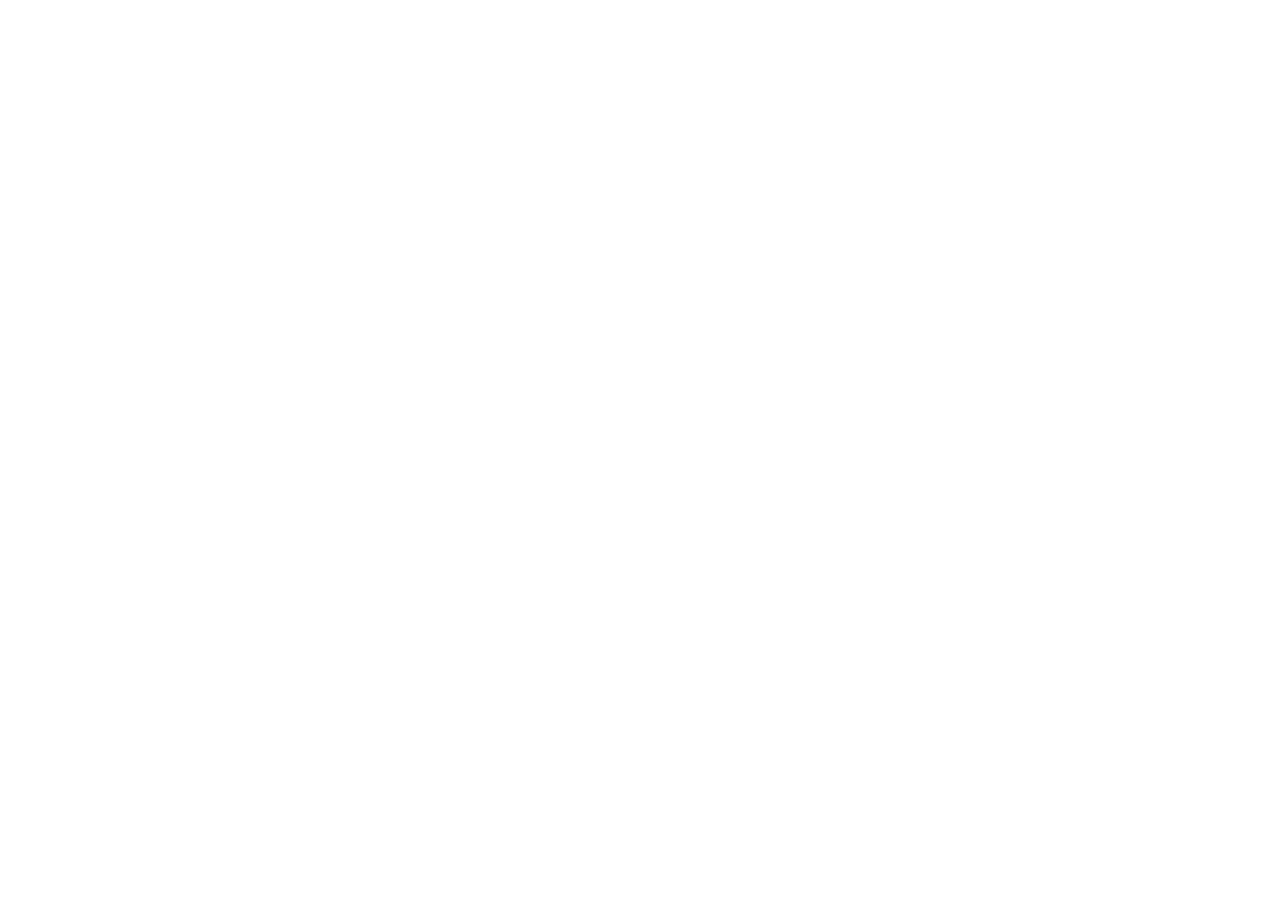
==== aboutme.html @ da4654a0 "new html file" ====
<!DOCTYPE html>
<html lang="en">
<head>
	<meta charset="UTF-8">
	<title>About Me</title>
	<link rel="stylesheet" type="text/css" href="assets/css/main.css">
</head>
<body>
	<ul>
		<li>Name: Sherzod</li>
		<li>Location: </li>
		<li>zip code: 231000</li>
	</ul>
</body>
</html>
---- assets/css/main.css ----
@import url("https://fonts.googleapis.com/css?family=Source+Sans+Pro:300,900");
@import url("fontawesome-all.min.css");

/*
	Aerial by HTML5 UP
	html5up.net | @ajlkn
	Free for personal and commercial use under the CCA 3.0 license (html5up.net/license)
*/

html, body, div, span, applet, object,
iframe, h1, h2, h3, h4, h5, h6, p, blockquote,
pre, a, abbr, acronym, address, big, cite,
code, del, dfn, em, img, ins, kbd, q, s, samp,
small, strike, strong, sub, sup, tt, var, b,
u, i, center, dl, dt, dd, ol, ul, li, fieldset,
form, label, legend, table, caption, tbody,
tfoot, thead, tr, th, td, article, aside,
canvas, details, embed, figure, figcaption,
footer, header, hgroup, menu, nav, output, ruby,
section, summary, time, mark, audio, video {
	margin: 0;
	padding: 0;
	border: 0;
	font-size: 100%;
	font: inherit;
	vertical-align: baseline;}

article, aside, details, figcaption, figure,
footer, header, hgroup, menu, nav, section {
	display: block;}

body {
	line-height: 1;
}

ol, ul {
	list-style: none;
}

blockquote, q {
	quotes: none;
}

	blockquote:before, blockquote:after, q:before, q:after {
		content: '';
		content: none;
	}

table {
	border-collapse: collapse;
	border-spacing: 0;
}

body {
	-webkit-text-size-adjust: none;
}

mark {
	background-color: transparent;
	color: inherit;
}

input::-moz-focus-inner {
	border: 0;
	padding: 0;
}

input, select, textarea {
	-moz-appearance: none;
	-webkit-appearance: none;
	-ms-appearance: none;
	appearance: none;
}

/* Basic */

	html {
		box-sizing: border-box;
	}

	*, *:before, *:after {
		box-sizing: inherit;
	}

	body {
		background: #fff;
		overflow: hidden;
	}

		body.is-preload *, body.is-preload *:before, body.is-preload *:after {
			-moz-animation: none !important;
			-webkit-animation: none !important;
			-ms-animation: none !important;
			animation: none !important;
			-moz-transition: none !important;
			-webkit-transition: none !important;
			-ms-transition: none !important;
			transition: none !important;
		}

	body, input, select, textarea {
		color: #fff;
		font-family: 'Source Sans Pro', sans-serif;
		font-size: 15pt;
		font-weight: 300 !important;
		letter-spacing: -0.025em;
		line-height: 1.75em;
	}

	a {
		-moz-transition: border-color 0.2s ease-in-out;
		-webkit-transition: border-color 0.2s ease-in-out;
		-ms-transition: border-color 0.2s ease-in-out;
		transition: border-color 0.2s ease-in-out;
		border-bottom: dotted 1px;
		color: inherit;
		outline: 0;
		text-decoration: none;
	}

		a:hover {
			border-color: transparent;
		}

/* Icon */

	.icon {
		text-decoration: none;
		position: relative;
	}

		.icon:before {
			-moz-osx-font-smoothing: grayscale;
			-webkit-font-smoothing: antialiased;
			display: inline-block;
			font-style: normal;
			font-variant: normal;
			text-rendering: auto;
			line-height: 1;
			text-transform: none !important;
			font-family: 'Font Awesome 5 Free';
			font-weight: 400;
		}

		.icon > .label {
			display: none;
		}

		.icon.solid:before {
			font-weight: 900;
		}

		.icon.brands:before {
			font-family: 'Font Awesome 5 Brands';
		}

/* Wrapper */

	@-moz-keyframes wrapper {
		0% {
			opacity: 0;
		}

		100% {
			opacity: 1;
		}
	}

	@-webkit-keyframes wrapper {
		0% {
			opacity: 0;
		}

		100% {
			opacity: 1;
		}
	}

	@-ms-keyframes wrapper {
		0% {
			opacity: 0;
		}

		100% {
			opacity: 1;
		}
	}

	@keyframes wrapper {
		0% {
			opacity: 0;
		}

		100% {
			opacity: 1;
		}
	}

	#wrapper {
		-moz-animation: wrapper 3s forwards;
		-webkit-animation: wrapper 3s forwards;
		-ms-animation: wrapper 3s forwards;
		animation: wrapper 3s forwards;
		height: 100%;
		left: 0;
		opacity: 0;
		position: fixed;
		top: 0;
		width: 100%;
	}

/* BG */

	#bg {
		-moz-animation: bg 60s linear infinite;
		-webkit-animation: bg 60s linear infinite;
		-ms-animation: bg 60s linear infinite;
		animation: bg 60s linear infinite;
		-moz-backface-visibility: hidden;
		-webkit-backface-visibility: hidden;
		-ms-backface-visibility: hidden;
		backface-visibility: hidden;
		-moz-transform: translate3d(0,0,0);
		-webkit-transform: translate3d(0,0,0);
		-ms-transform: translate3d(0,0,0);
		transform: translate3d(0,0,0);
	/* Set your background with this */

		background: #348cb2 url("images/bg.jpg") bottom left;
		background-repeat: repeat-x;
		height: 100%;
		left: 0;
		opacity: 1;
		position: fixed;
		top: 0;
	}

	@-moz-keyframes bg {
		0% {
			-moz-transform: translate3d(0,0,0);
			-webkit-transform: translate3d(0,0,0);
			-ms-transform: translate3d(0,0,0);
			transform: translate3d(0,0,0);
		}

		100% {
			-moz-transform: translate3d(-2250px,0,0);
			-webkit-transform: translate3d(-2250px,0,0);
			-ms-transform: translate3d(-2250px,0,0);
			transform: translate3d(-2250px,0,0);
		}
	}

	@-webkit-keyframes bg {
		0% {
			-moz-transform: translate3d(0,0,0);
			-webkit-transform: translate3d(0,0,0);
			-ms-transform: translate3d(0,0,0);
			transform: translate3d(0,0,0);
		}

		100% {
			-moz-transform: translate3d(-2250px,0,0);
			-webkit-transform: translate3d(-2250px,0,0);
			-ms-transform: translate3d(-2250px,0,0);
			transform: translate3d(-2250px,0,0);
		}
	}

	@-ms-keyframes bg {
		0% {
			-moz-transform: translate3d(0,0,0);
			-webkit-transform: translate3d(0,0,0);
			-ms-transform: translate3d(0,0,0);
			transform: translate3d(0,0,0);
		}

		100% {
			-moz-transform: translate3d(-2250px,0,0);
			-webkit-transform: translate3d(-2250px,0,0);
			-ms-transform: translate3d(-2250px,0,0);
			transform: translate3d(-2250px,0,0);
		}
	}

	@keyframes bg {
		0% {
			-moz-transform: translate3d(0,0,0);
			-webkit-transform: translate3d(0,0,0);
			-ms-transform: translate3d(0,0,0);
			transform: translate3d(0,0,0);
		}

		100% {
			-moz-transform: translate3d(-2250px,0,0);
			-webkit-transform: translate3d(-2250px,0,0);
			-ms-transform: translate3d(-2250px,0,0);
			transform: translate3d(-2250px,0,0);
		}
	}

	#bg {
		background-size: 2250px auto;
		width: 6750px;
	}

/* Overlay */

	@-moz-keyframes overlay {
		0% {
			opacity: 0;
		}

		100% {
			opacity: 1;
		}
	}

	@-webkit-keyframes overlay {
		0% {
			opacity: 0;
		}

		100% {
			opacity: 1;
		}
	}

	@-ms-keyframes overlay {
		0% {
			opacity: 0;
		}

		100% {
			opacity: 1;
		}
	}

	@keyframes overlay {
		0% {
			opacity: 0;
		}

		100% {
			opacity: 1;
		}
	}

	#overlay {
		-moz-animation: overlay 1.5s 1.5s forwards;
		-webkit-animation: overlay 1.5s 1.5s forwards;
		-ms-animation: overlay 1.5s 1.5s forwards;
		animation: overlay 1.5s 1.5s forwards;
		background-attachment: fixed, fixed;
		background-image: url("images/overlay-pattern.png"), url("images/overlay.svg");
		background-position: top left, center center;
		background-repeat: repeat, no-repeat;
		background-size: auto, cover;
		height: 100%;
		left: 0;
		opacity: 0;
		position: fixed;
		top: 0;
		width: 100%;
	}

/* Main */

	#main {
		height: 100%;
		left: 0;
		position: fixed;
		text-align: center;
		top: 0;
		width: 100%;
	}

		#main:before {
			content: '';
			display: inline-block;
			height: 100%;
			margin-right: 0;
			vertical-align: middle;
			width: 1px;
		}

/* Header */

	@-moz-keyframes header {
		0% {
			-moz-transform: translate3d(0,1em,0);
			-webkit-transform: translate3d(0,1em,0);
			-ms-transform: translate3d(0,1em,0);
			transform: translate3d(0,1em,0);
			opacity: 0;
		}

		100% {
			-moz-transform: translate3d(0,0,0);
			-webkit-transform: translate3d(0,0,0);
			-ms-transform: translate3d(0,0,0);
			transform: translate3d(0,0,0);
			opacity: 1;
		}
	}

	@-webkit-keyframes header {
		0% {
			-moz-transform: translate3d(0,1em,0);
			-webkit-transform: translate3d(0,1em,0);
			-ms-transform: translate3d(0,1em,0);
			transform: translate3d(0,1em,0);
			opacity: 0;
		}

		100% {
			-moz-transform: translate3d(0,0,0);
			-webkit-transform: translate3d(0,0,0);
			-ms-transform: translate3d(0,0,0);
			transform: translate3d(0,0,0);
			opacity: 1;
		}
	}

	@-ms-keyframes header {
		0% {
			-moz-transform: translate3d(0,1em,0);
			-webkit-transform: translate3d(0,1em,0);
			-ms-transform: translate3d(0,1em,0);
			transform: translate3d(0,1em,0);
			opacity: 0;
		}

		100% {
			-moz-transform: translate3d(0,0,0);
			-webkit-transform: translate3d(0,0,0);
			-ms-transform: translate3d(0,0,0);
			transform: translate3d(0,0,0);
			opacity: 1;
		}
	}

	@keyframes header {
		0% {
			-moz-transform: translate3d(0,1em,0);
			-webkit-transform: translate3d(0,1em,0);
			-ms-transform: translate3d(0,1em,0);
			transform: translate3d(0,1em,0);
			opacity: 0;
		}

		100% {
			-moz-transform: translate3d(0,0,0);
			-webkit-transform: translate3d(0,0,0);
			-ms-transform: translate3d(0,0,0);
			transform: translate3d(0,0,0);
			opacity: 1;
		}
	}

	@-moz-keyframes nav-icons {
		0% {
			-moz-transform: translate3d(0,1em,0);
			-webkit-transform: translate3d(0,1em,0);
			-ms-transform: translate3d(0,1em,0);
			transform: translate3d(0,1em,0);
			opacity: 0;
		}

		100% {
			-moz-transform: translate3d(0,0,0);
			-webkit-transform: translate3d(0,0,0);
			-ms-transform: translate3d(0,0,0);
			transform: translate3d(0,0,0);
			opacity: 1;
		}
	}

	@-webkit-keyframes nav-icons {
		0% {
			-moz-transform: translate3d(0,1em,0);
			-webkit-transform: translate3d(0,1em,0);
			-ms-transform: translate3d(0,1em,0);
			transform: translate3d(0,1em,0);
			opacity: 0;
		}

		100% {
			-moz-transform: translate3d(0,0,0);
			-webkit-transform: translate3d(0,0,0);
			-ms-transform: translate3d(0,0,0);
			transform: translate3d(0,0,0);
			opacity: 1;
		}
	}

	@-ms-keyframes nav-icons {
		0% {
			-moz-transform: translate3d(0,1em,0);
			-webkit-transform: translate3d(0,1em,0);
			-ms-transform: translate3d(0,1em,0);
			transform: translate3d(0,1em,0);
			opacity: 0;
		}

		100% {
			-moz-transform: translate3d(0,0,0);
			-webkit-transform: translate3d(0,0,0);
			-ms-transform: translate3d(0,0,0);
			transform: translate3d(0,0,0);
			opacity: 1;
		}
	}

	@keyframes nav-icons {
		0% {
			-moz-transform: translate3d(0,1em,0);
			-webkit-transform: translate3d(0,1em,0);
			-ms-transform: translate3d(0,1em,0);
			transform: translate3d(0,1em,0);
			opacity: 0;
		}

		100% {
			-moz-transform: translate3d(0,0,0);
			-webkit-transform: translate3d(0,0,0);
			-ms-transform: translate3d(0,0,0);
			transform: translate3d(0,0,0);
			opacity: 1;
		}
	}

	#header {
		-moz-animation: header 1s 2.25s forwards;
		-webkit-animation: header 1s 2.25s forwards;
		-ms-animation: header 1s 2.25s forwards;
		animation: header 1s 2.25s forwards;
		-moz-backface-visibility: hidden;
		-webkit-backface-visibility: hidden;
		-ms-backface-visibility: hidden;
		backface-visibility: hidden;
		-moz-transform: translate3d(0,0,0);
		-webkit-transform: translate3d(0,0,0);
		-ms-transform: translate3d(0,0,0);
		transform: translate3d(0,0,0);
		cursor: default;
		display: inline-block;
		opacity: 0;
		position: relative;
		text-align: center;
		top: -1em;
		vertical-align: middle;
		width: 90%;
	}

		#header h1 {
			font-size: 4.35em;
			font-weight: 900;
			letter-spacing: -0.035em;
			line-height: 1em;
		}

		#header p {
			font-size: 1.25em;
			margin: 0.75em 0 0.25em 0;
			opacity: 0.75;
		}

		#header nav {
			margin: 1.5em 0 0 0;
		}

			#header nav li {
				-moz-animation: nav-icons 0.5s ease-in-out forwards;
				-webkit-animation: nav-icons 0.5s ease-in-out forwards;
				-ms-animation: nav-icons 0.5s ease-in-out forwards;
				animation: nav-icons 0.5s ease-in-out forwards;
				-moz-backface-visibility: hidden;
				-webkit-backface-visibility: hidden;
				-ms-backface-visibility: hidden;
				backface-visibility: hidden;
				-moz-transform: translate3d(0,0,0);
				-webkit-transform: translate3d(0,0,0);
				-ms-transform: translate3d(0,0,0);
				transform: translate3d(0,0,0);
				display: inline-block;
				height: 5.35em;
				line-height: 5.885em;
				opacity: 0;
				position: relative;
				top: 0;
				width: 5.35em;
			}

				#header nav li:nth-child(1) {
					-moz-animation-delay: 2.5s;
					-webkit-animation-delay: 2.5s;
					-ms-animation-delay: 2.5s;
					animation-delay: 2.5s;
				}

				#header nav li:nth-child(2) {
					-moz-animation-delay: 2.75s;
					-webkit-animation-delay: 2.75s;
					-ms-animation-delay: 2.75s;
					animation-delay: 2.75s;
				}

				#header nav li:nth-child(3) {
					-moz-animation-delay: 3s;
					-webkit-animation-delay: 3s;
					-ms-animation-delay: 3s;
					animation-delay: 3s;
				}

				#header nav li:nth-child(4) {
					-moz-animation-delay: 3.25s;
					-webkit-animation-delay: 3.25s;
					-ms-animation-delay: 3.25s;
					animation-delay: 3.25s;
				}

				#header nav li:nth-child(5) {
					-moz-animation-delay: 3.5s;
					-webkit-animation-delay: 3.5s;
					-ms-animation-delay: 3.5s;
					animation-delay: 3.5s;
				}

				#header nav li:nth-child(6) {
					-moz-animation-delay: 3.75s;
					-webkit-animation-delay: 3.75s;
					-ms-animation-delay: 3.75s;
					animation-delay: 3.75s;
				}

				#header nav li:nth-child(7) {
					-moz-animation-delay: 4s;
					-webkit-animation-delay: 4s;
					-ms-animation-delay: 4s;
					animation-delay: 4s;
				}

				#header nav li:nth-child(8) {
					-moz-animation-delay: 4.25s;
					-webkit-animation-delay: 4.25s;
					-ms-animation-delay: 4.25s;
					animation-delay: 4.25s;
				}

				#header nav li:nth-child(9) {
					-moz-animation-delay: 4.5s;
					-webkit-animation-delay: 4.5s;
					-ms-animation-delay: 4.5s;
					animation-delay: 4.5s;
				}

				#header nav li:nth-child(10) {
					-moz-animation-delay: 4.75s;
					-webkit-animation-delay: 4.75s;
					-ms-animation-delay: 4.75s;
					animation-delay: 4.75s;
				}

			#header nav a {
				-webkit-tap-highlight-color: rgba(0, 0, 0, 0);
				-webkit-touch-callout: none;
				border: 0;
				display: inline-block;
			}

				#header nav a:before {
					-moz-transition: all 0.2s ease-in-out;
					-webkit-transition: all 0.2s ease-in-out;
					-ms-transition: all 0.2s ease-in-out;
					transition: all 0.2s ease-in-out;
					border-radius: 100%;
					border: solid 1px #fff;
					display: block;
					font-size: 1.75em;
					height: 2.5em;
					line-height: 2.5em;
					position: relative;
					text-align: center;
					top: 0;
					width: 2.5em;
				}

				#header nav a:hover {
					font-size: 1.1em;
				}

					#header nav a:hover:before {
						background-color: rgba(255, 255, 255, 0.175);
						color: #fff;
					}

				#header nav a:active {
					font-size: 0.95em;
					background: none;
				}

					#header nav a:active:before {
						background-color: rgba(255, 255, 255, 0.35);
						color: #fff;
					}

				#header nav a span {
					display: none;
				}

/* Footer */

	#footer {
		background-image: -moz-linear-gradient(top, rgba(0,0,0,0), rgba(0,0,0,0.5) 75%);
		background-image: -webkit-linear-gradient(top, rgba(0,0,0,0), rgba(0,0,0,0.5) 75%);
		background-image: -ms-linear-gradient(top, rgba(0,0,0,0), rgba(0,0,0,0.5) 75%);
		background-image: linear-gradient(top, rgba(0,0,0,0), rgba(0,0,0,0.5) 75%);
		bottom: 0;
		cursor: default;
		height: 6em;
		left: 0;
		line-height: 8em;
		position: absolute;
		text-align: center;
		width: 100%;
	}

/* Wide */

	@media screen and (max-width: 1680px) {

		/* Basic */

			body, input, select, textarea {
				font-size: 13pt;
			}

		/* BG */

			@-moz-keyframes bg {
				0% {
					-moz-transform: translate3d(0,0,0);
					-webkit-transform: translate3d(0,0,0);
					-ms-transform: translate3d(0,0,0);
					transform: translate3d(0,0,0);
				}

				100% {
					-moz-transform: translate3d(-1500px,0,0);
					-webkit-transform: translate3d(-1500px,0,0);
					-ms-transform: translate3d(-1500px,0,0);
					transform: translate3d(-1500px,0,0);
				}

	}

		@-webkit-keyframes bg {
			0% {
				-moz-transform: translate3d(0,0,0);
				-webkit-transform: translate3d(0,0,0);
				-ms-transform: translate3d(0,0,0);
				transform: translate3d(0,0,0);
			}

			100% {
				-moz-transform: translate3d(-1500px,0,0);
				-webkit-transform: translate3d(-1500px,0,0);
				-ms-transform: translate3d(-1500px,0,0);
				transform: translate3d(-1500px,0,0);
			}
			}

		@-ms-keyframes bg {
			0% {
				-moz-transform: translate3d(0,0,0);
				-webkit-transform: translate3d(0,0,0);
				-ms-transform: translate3d(0,0,0);
				transform: translate3d(0,0,0);
			}

			100% {
				-moz-transform: translate3d(-1500px,0,0);
				-webkit-transform: translate3d(-1500px,0,0);
				-ms-transform: translate3d(-1500px,0,0);
				transform: translate3d(-1500px,0,0);
			}
		}

		@keyframes bg {
			0% {
				-moz-transform: translate3d(0,0,0);
				-webkit-transform: translate3d(0,0,0);
				-ms-transform: translate3d(0,0,0);
				transform: translate3d(0,0,0);
			}

			100% {
				-moz-transform: translate3d(-1500px,0,0);
				-webkit-transform: translate3d(-1500px,0,0);
				-ms-transform: translate3d(-1500px,0,0);
				transform: translate3d(-1500px,0,0);
			}
		}

		#bg {
			background-size: 1500px auto;
			width: 4500px;
		} }

/* Normal */

	@media screen and (max-width: 1280px) {

		/* Basic */

			body, input, select, textarea {
				font-size: 12pt;
			}

		/* BG */

			@-moz-keyframes bg {
				0% {
					-moz-transform: translate3d(0,0,0);
					-webkit-transform: translate3d(0,0,0);
					-ms-transform: translate3d(0,0,0);
					transform: translate3d(0,0,0);
				}

				100% {
					-moz-transform: translate3d(-750px,0,0);
					-webkit-transform: translate3d(-750px,0,0);
					-ms-transform: translate3d(-750px,0,0);
					transform: translate3d(-750px,0,0);
				}

	}

		@-webkit-keyframes bg {
			0% {
				-moz-transform: translate3d(0,0,0);
				-webkit-transform: translate3d(0,0,0);
				-ms-transform: translate3d(0,0,0);
				transform: translate3d(0,0,0);
			}

			100% {
				-moz-transform: translate3d(-750px,0,0);
				-webkit-transform: translate3d(-750px,0,0);
				-ms-transform: translate3d(-750px,0,0);
				transform: translate3d(-750px,0,0);
			}
			}

		@-ms-keyframes bg {
			0% {
				-moz-transform: translate3d(0,0,0);
				-webkit-transform: translate3d(0,0,0);
				-ms-transform: translate3d(0,0,0);
				transform: translate3d(0,0,0);
			}

			100% {
				-moz-transform: translate3d(-750px,0,0);
				-webkit-transform: translate3d(-750px,0,0);
				-ms-transform: translate3d(-750px,0,0);
				transform: translate3d(-750px,0,0);
			}
		}

		@keyframes bg {
			0% {
				-moz-transform: translate3d(0,0,0);
				-webkit-transform: translate3d(0,0,0);
				-ms-transform: translate3d(0,0,0);
				transform: translate3d(0,0,0);
			}

			100% {
				-moz-transform: translate3d(-750px,0,0);
				-webkit-transform: translate3d(-750px,0,0);
				-ms-transform: translate3d(-750px,0,0);
				transform: translate3d(-750px,0,0);
			}
		}

		#bg {
			background-size: 750px auto;
			width: 2250px;
		} }

/* Mobile */

	@media screen and (max-width: 736px) {

		/* Basic */

			body {
				min-width: 320px;
			}

			body, input, select, textarea {
				font-size: 11pt;
			}

		/* BG */

			@-moz-keyframes bg {
				0% {
					-moz-transform: translate3d(0,0,0);
					-webkit-transform: translate3d(0,0,0);
					-ms-transform: translate3d(0,0,0);
					transform: translate3d(0,0,0);
				}

				100% {
					-moz-transform: translate3d(-300px,0,0);
					-webkit-transform: translate3d(-300px,0,0);
					-ms-transform: translate3d(-300px,0,0);
					transform: translate3d(-300px,0,0);
				}

	}

		@-webkit-keyframes bg {
			0% {
				-moz-transform: translate3d(0,0,0);
				-webkit-transform: translate3d(0,0,0);
				-ms-transform: translate3d(0,0,0);
				transform: translate3d(0,0,0);
			}

			100% {
				-moz-transform: translate3d(-300px,0,0);
				-webkit-transform: translate3d(-300px,0,0);
				-ms-transform: translate3d(-300px,0,0);
				transform: translate3d(-300px,0,0);
			}
			}

		@-ms-keyframes bg {
			0% {
				-moz-transform: translate3d(0,0,0);
				-webkit-transform: translate3d(0,0,0);
				-ms-transform: translate3d(0,0,0);
				transform: translate3d(0,0,0);
			}

			100% {
				-moz-transform: translate3d(-300px,0,0);
				-webkit-transform: translate3d(-300px,0,0);
				-ms-transform: translate3d(-300px,0,0);
				transform: translate3d(-300px,0,0);
			}
		}

		@keyframes bg {
			0% {
				-moz-transform: translate3d(0,0,0);
				-webkit-transform: translate3d(0,0,0);
				-ms-transform: translate3d(0,0,0);
				transform: translate3d(0,0,0);
			}

			100% {
				-moz-transform: translate3d(-300px,0,0);
				-webkit-transform: translate3d(-300px,0,0);
				-ms-transform: translate3d(-300px,0,0);
				transform: translate3d(-300px,0,0);
			}
		}

		#bg {
			background-size: 300px auto;
			width: 900px;
		}

	/* Header */

		#header h1 {
			font-size: 2.5em;
		}

		#header p {
			font-size: 1em;
		}

		#header nav {
			font-size: 1em;
		}

			#header nav a:hover {
				font-size: 1em;
			}

			#header nav a:active {
				font-size: 1em;
			} }

/* Mobile (Portrait) */

	@media screen and (max-width: 480px) {

		/* BG */

			@-moz-keyframes bg {
				0% {
					-moz-transform: translate3d(0,0,0);
					-webkit-transform: translate3d(0,0,0);
					-ms-transform: translate3d(0,0,0);
					transform: translate3d(0,0,0);
				}

				100% {
					-moz-transform: translate3d(-412.5px,0,0);
					-webkit-transform: translate3d(-412.5px,0,0);
					-ms-transform: translate3d(-412.5px,0,0);
					transform: translate3d(-412.5px,0,0);
				}

	}

		@-webkit-keyframes bg {
			0% {
				-moz-transform: translate3d(0,0,0);
				-webkit-transform: translate3d(0,0,0);
				-ms-transform: translate3d(0,0,0);
				transform: translate3d(0,0,0);
			}

			100% {
				-moz-transform: translate3d(-412.5px,0,0);
				-webkit-transform: translate3d(-412.5px,0,0);
				-ms-transform: translate3d(-412.5px,0,0);
				transform: translate3d(-412.5px,0,0);
			}
			}

		@-ms-keyframes bg {
			0% {
				-moz-transform: translate3d(0,0,0);
				-webkit-transform: translate3d(0,0,0);
				-ms-transform: translate3d(0,0,0);
				transform: translate3d(0,0,0);
			}

			100% {
				-moz-transform: translate3d(-412.5px,0,0);
				-webkit-transform: translate3d(-412.5px,0,0);
				-ms-transform: translate3d(-412.5px,0,0);
				transform: translate3d(-412.5px,0,0);
			}
		}

		@keyframes bg {
			0% {
				-moz-transform: translate3d(0,0,0);
				-webkit-transform: translate3d(0,0,0);
				-ms-transform: translate3d(0,0,0);
				transform: translate3d(0,0,0);
			}

			100% {
				-moz-transform: translate3d(-412.5px,0,0);
				-webkit-transform: translate3d(-412.5px,0,0);
				-ms-transform: translate3d(-412.5px,0,0);
				transform: translate3d(-412.5px,0,0);
			}
		}

		#bg {
			background-size: 412.5px auto;
			width: 1237.5px;
		}

	/* Header */

		#header nav {
			padding: 0 1em;
		} }
		.main{
			display: inline-block;
		}
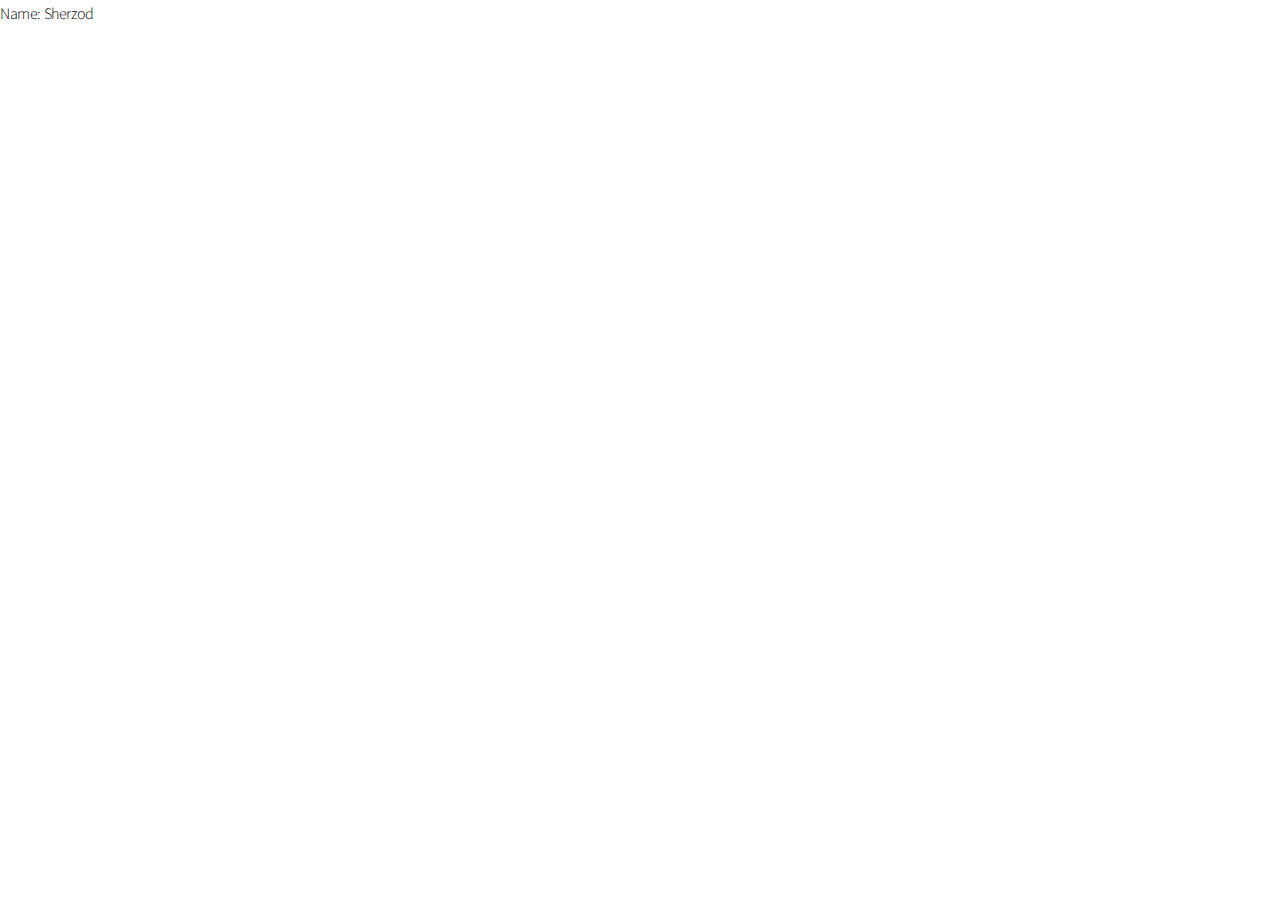
==== commit 087d8242: "Update aboutme.html" ====
--- a/aboutme.html
+++ b/aboutme.html
@@ -7,7 +7,7 @@
 </head>
 <body>
 	<ul>
-		<li>Name: Sherzod</li>
+		<li style="color:black">Name: Sherzod</li>
 		<li>Location: </li>
 		<li>zip code: 231000</li>
 	</ul>
